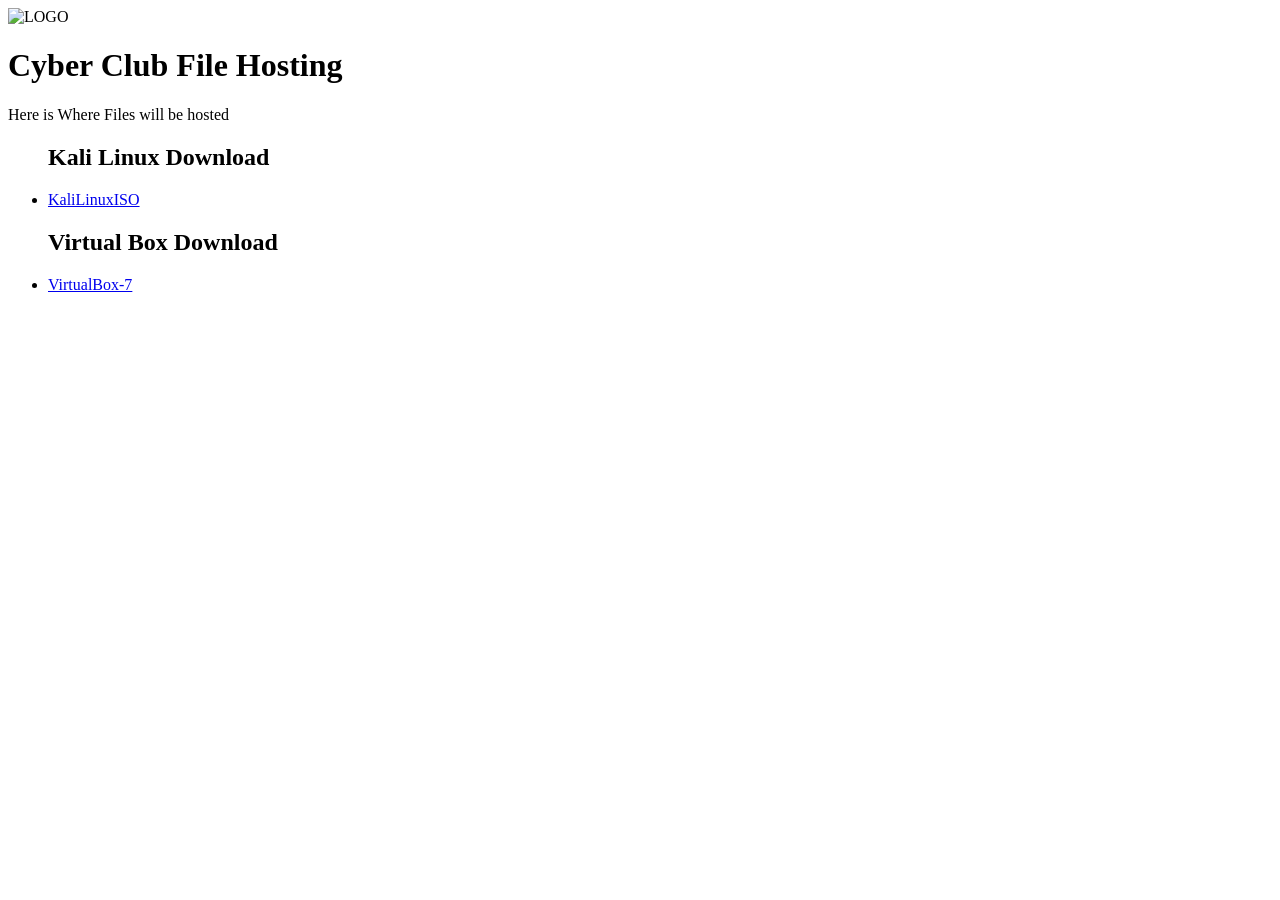
==== CyberClubFileHosting.html @ 830295e2 "Add files via upload" ====
<!DOCTYPE html>
<html lang="en">
<head>
    <meta charset="UTF-8">
    <meta name="viewport" content="width=device-width, initial-scale=1.0">
    <title>File Hosting</title>
</head>
<body>
    <img class="LOGO" src="CyberClub.jpg" alt="LOGO"/>
    <h1>Cyber Club File Hosting</h1>
    <p>Here is Where Files will be hosted</p>
    <ul>
        <h2>Kali Linux Download</h2>
        <li><a href="kali-linux-2024.2-installer-amd64.iso" download>KaliLinuxISO</a></li>
        <h2>Virtual Box Download</h2>
        <li><a href="VirtualBox-7.1.2-164945-Win.exe" download>VirtualBox-7</a></li>
    </ul>
</body>
<!--I know, very little to see-->
</html>
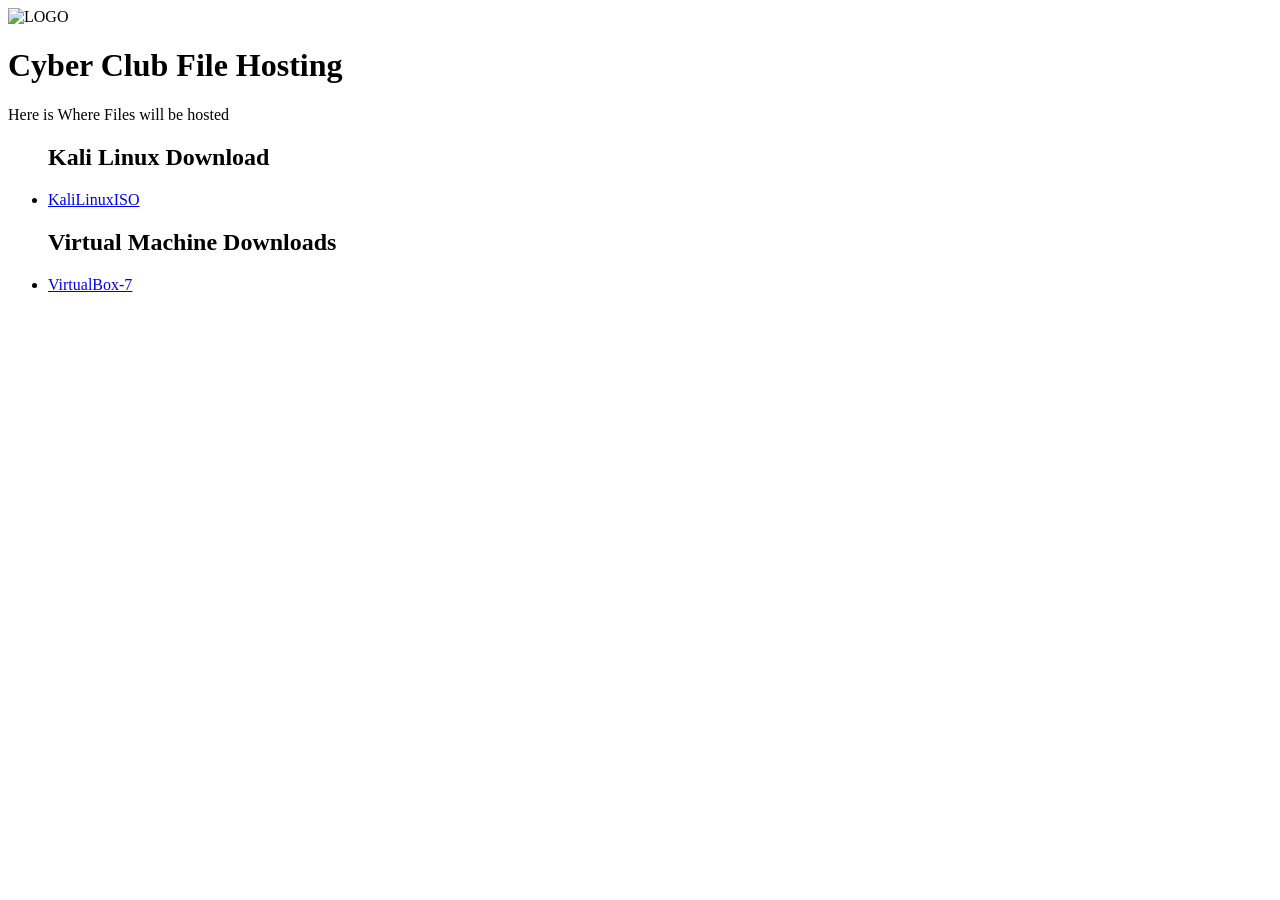
==== commit adc24edb: "Add files via upload" ====
--- a/CyberClubFileHosting.html
+++ b/CyberClubFileHosting.html
@@ -11,9 +11,9 @@
     <p>Here is Where Files will be hosted</p>
     <ul>
         <h2>Kali Linux Download</h2>
-        <li><a href="kali-linux-2024.2-installer-amd64.iso" download>KaliLinuxISO</a></li>
-        <h2>Virtual Box Download</h2>
-        <li><a href="VirtualBox-7.1.2-164945-Win.exe" download>VirtualBox-7</a></li>
+        <li><a href="https://www.kali.org/get-kali/#kali-virtual-machines">KaliLinuxISO</a></li>
+        <h2>Virtual Machine Downloads</h2>
+        <li><a href="https://developer.microsoft.com/en-us/windows/downloads/virtual-machines/" >VirtualBox-7</a></li>
     </ul>
 </body>
 <!--I know, very little to see-->
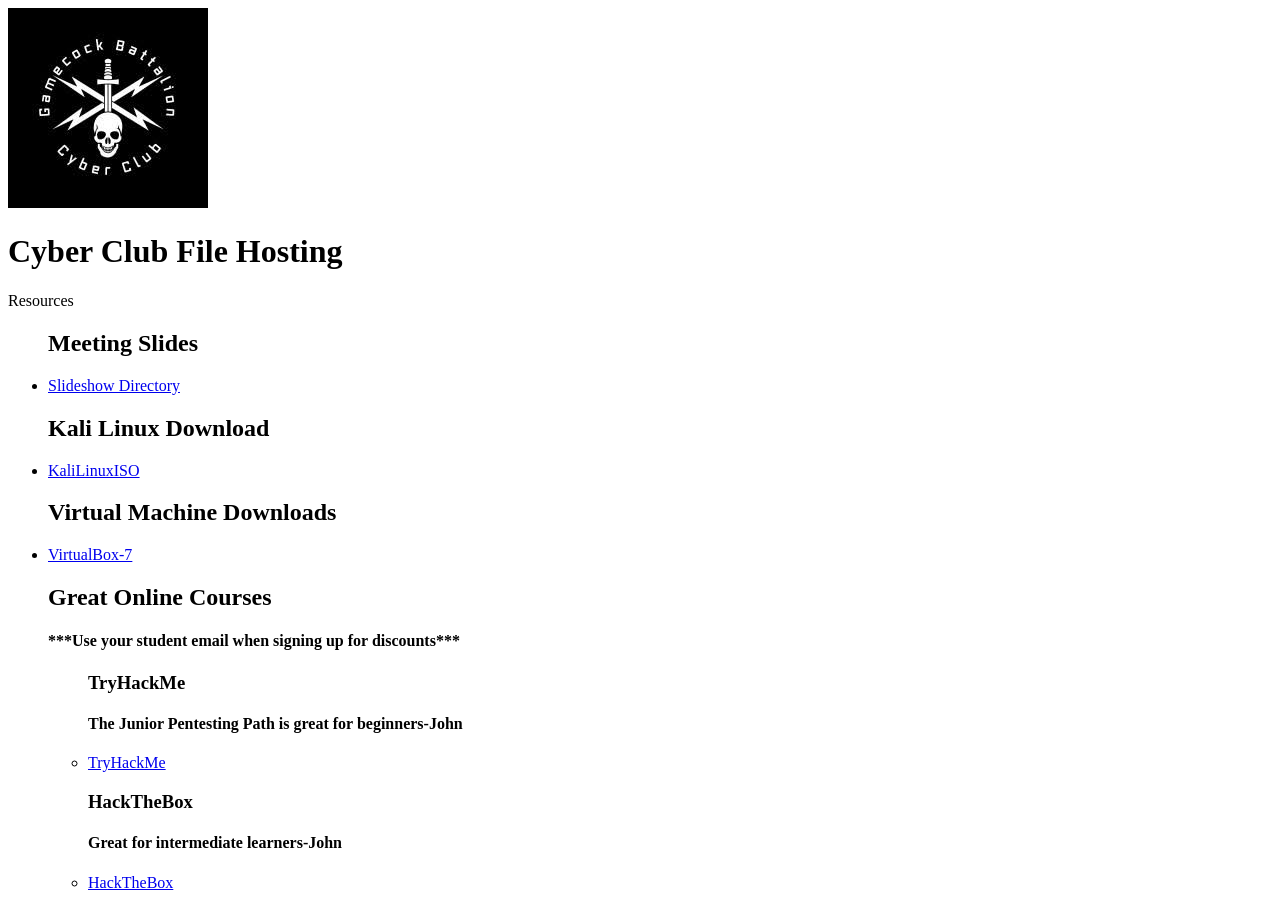
==== commit 525c44ea: "Add files via upload" ====
--- a/CyberClubFileHosting.html
+++ b/CyberClubFileHosting.html
@@ -8,12 +8,24 @@
 <body>
     <img class="LOGO" src="CyberClub.jpg" alt="LOGO"/>
     <h1>Cyber Club File Hosting</h1>
-    <p>Here is Where Files will be hosted</p>
+    <p>Resources</p>
     <ul>
+        <h2>Meeting Slides</h2>
+        <li><a href=Slideshow.html>Slideshow Directory</a></li>
         <h2>Kali Linux Download</h2>
         <li><a href="https://www.kali.org/get-kali/#kali-virtual-machines">KaliLinuxISO</a></li>
         <h2>Virtual Machine Downloads</h2>
         <li><a href="https://developer.microsoft.com/en-us/windows/downloads/virtual-machines/" >VirtualBox-7</a></li>
+        <h2>Great Online Courses</h2>
+        <h4>***Use your student email when signing up for discounts***</h4>
+        <ul>
+            <h3>TryHackMe</h3>
+            <h4>The Junior Pentesting Path is great for beginners-John</h4>
+            <li><a href="https://tryhackme.com">TryHackMe</a></li>
+            <h3>HackTheBox</h3>
+            <h4>Great for intermediate learners-John</h4>
+            <li><a href="https://www.hackthebox.com/">HackTheBox</a></li>
+        </ul>
     </ul>
 </body>
 <!--I know, very little to see-->
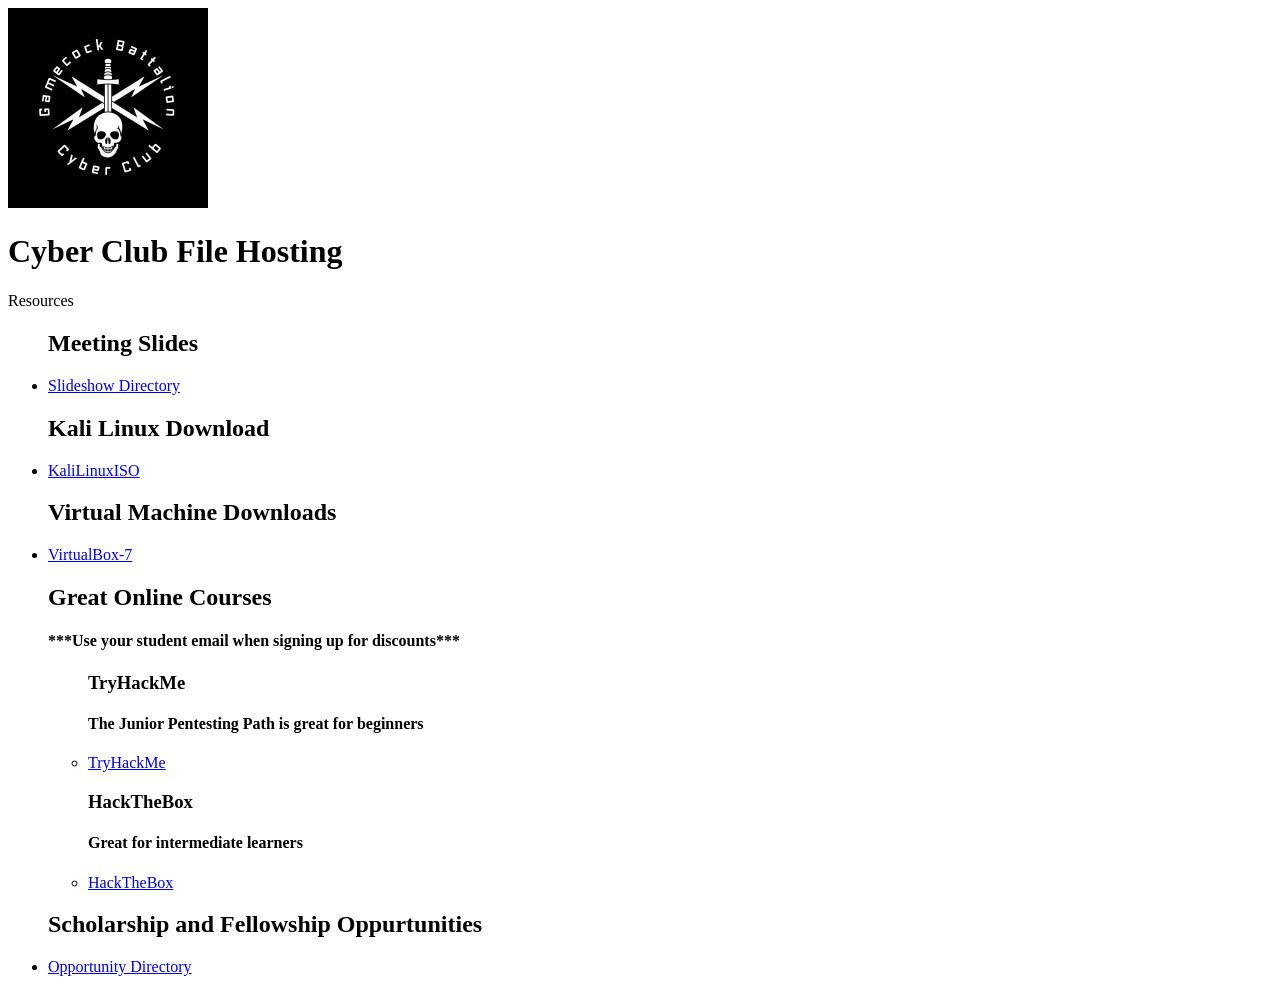
==== commit 680ecc97: "Add files via upload" ====
--- a/CyberClubFileHosting.html
+++ b/CyberClubFileHosting.html
@@ -20,12 +20,14 @@
         <h4>***Use your student email when signing up for discounts***</h4>
         <ul>
             <h3>TryHackMe</h3>
-            <h4>The Junior Pentesting Path is great for beginners-John</h4>
+            <h4>The Junior Pentesting Path is great for beginners</h4>
             <li><a href="https://tryhackme.com">TryHackMe</a></li>
             <h3>HackTheBox</h3>
-            <h4>Great for intermediate learners-John</h4>
+            <h4>Great for intermediate learners</h4>
             <li><a href="https://www.hackthebox.com/">HackTheBox</a></li>
         </ul>
+        <h2>Scholarship and Fellowship Oppurtunities</h2>
+        <li><a href="opportunities.html">Opportunity Directory</a></li>
     </ul>
 </body>
 <!--I know, very little to see-->
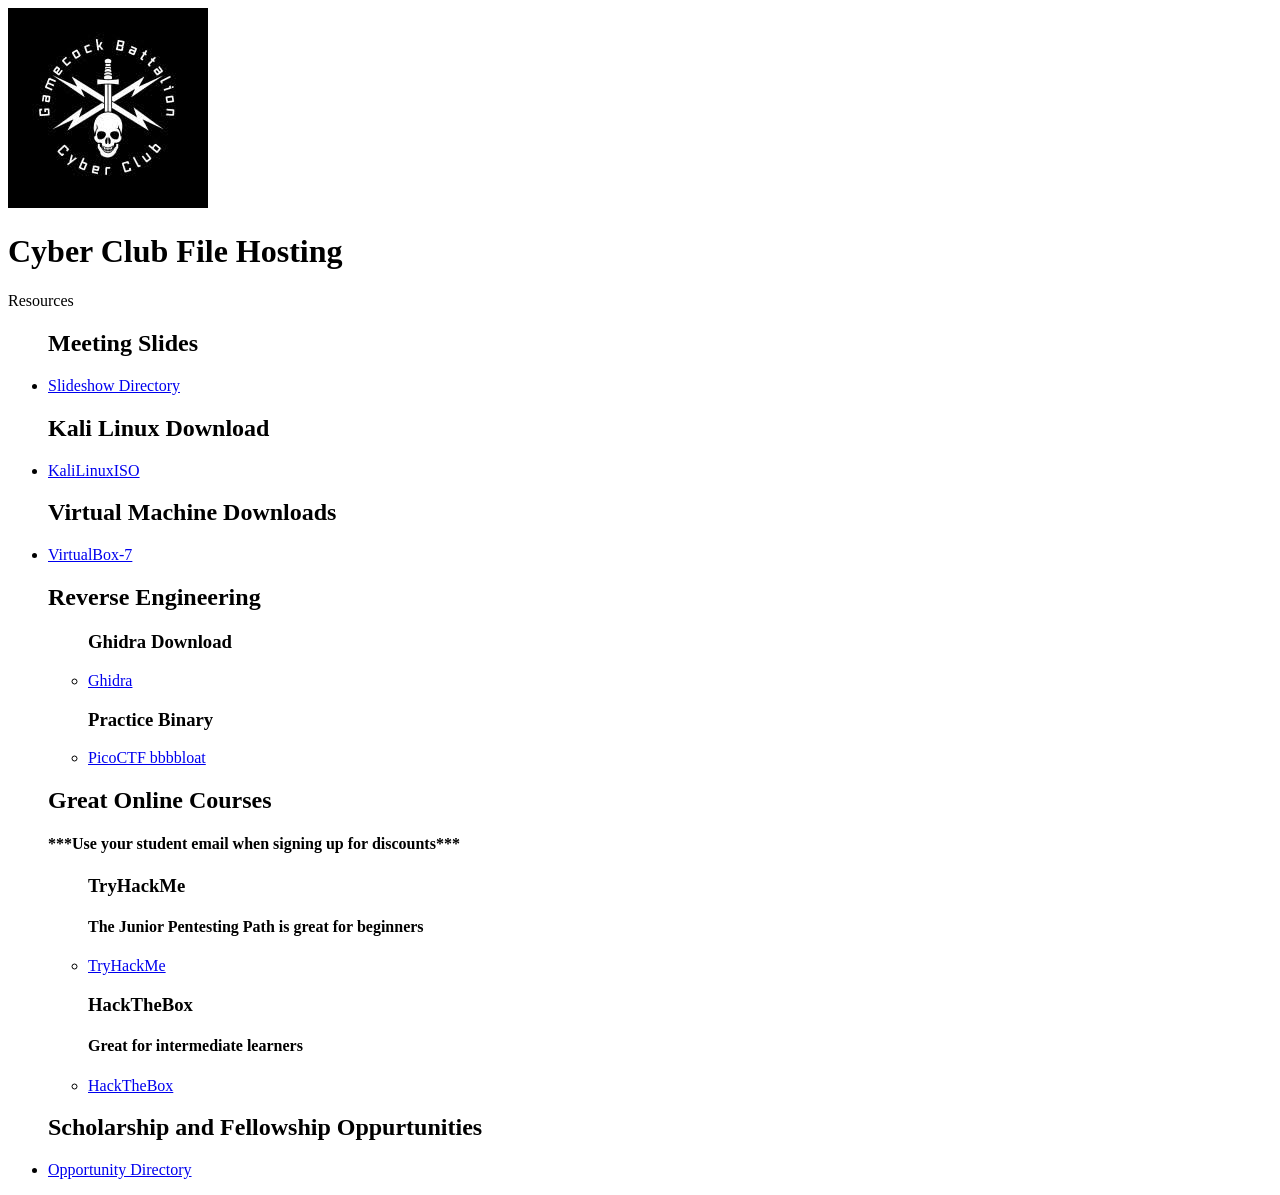
==== commit 1c45a294: "Add files via upload" ====
--- a/CyberClubFileHosting.html
+++ b/CyberClubFileHosting.html
@@ -16,6 +16,13 @@
         <li><a href="https://www.kali.org/get-kali/#kali-virtual-machines">KaliLinuxISO</a></li>
         <h2>Virtual Machine Downloads</h2>
         <li><a href="https://developer.microsoft.com/en-us/windows/downloads/virtual-machines/" >VirtualBox-7</a></li>
+        <h2>Reverse Engineering </h2>
+        <ul>
+            <h3>Ghidra Download</h3>
+            <li><a href="https://ghidra-sre.org/">Ghidra</a></li>
+            <h3>Practice Binary</h3>
+            <li><a href="./bbbbloat">PicoCTF bbbbloat</a></li>
+        </ul>
         <h2>Great Online Courses</h2>
         <h4>***Use your student email when signing up for discounts***</h4>
         <ul>
